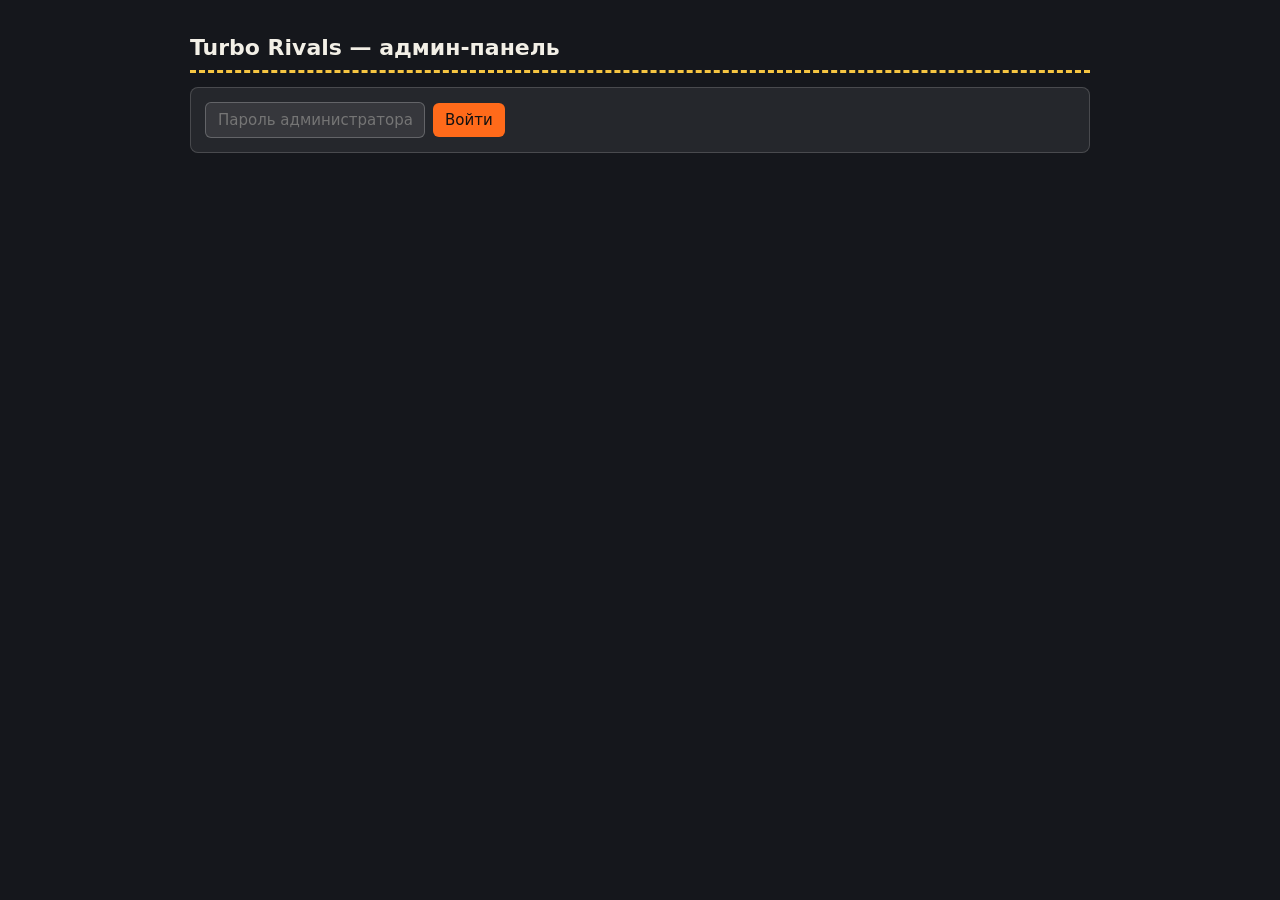
==== admin.html @ 884c5aaf "Add files via upload" ====
<!DOCTYPE html>
<html lang="ru"><head><meta charset="utf-8"><meta name="viewport" content="width=device-width,initial-scale=1">
<title>Turbo Rivals — админ-панель</title>
<style>
body{margin:0;font:15px system-ui,sans-serif;background:#15171c;color:#f2efe6;padding:20px;max-width:900px;margin:auto}
h1{font-size:22px;border-bottom:3px dashed #f5c542;padding-bottom:10px}
.card{background:#ffffff12;border:1px solid #ffffff2a;border-radius:8px;padding:14px;margin:12px 0}
input,button{font:inherit;padding:8px 12px;border-radius:6px;border:1px solid #ffffff3a;background:#ffffff14;color:inherit}
button{cursor:pointer}button.p{background:#ff6a1a;color:#111;border:0}button.d{color:#ff7070}
table{width:100%;border-collapse:collapse}td,th{padding:6px;text-align:left;border-bottom:1px solid #ffffff1a}
.row{display:flex;gap:8px;flex-wrap:wrap;align-items:center}.muted{opacity:.7}
</style></head><body>
<h1>Turbo Rivals — админ-панель</h1>
<div class="card row"><input id="pw" type="password" placeholder="Пароль администратора"><button class="p" id="login">Войти</button><span id="msg" class="muted"></span></div>
<div id="panel" hidden>
  <div class="card row"><b id="stats"></b><span class="muted" id="maint"></span><button id="mt">Тех. работы вкл/выкл</button></div>
  <div class="card"><b>Объявление всем игрокам</b><div class="row" style="margin-top:8px"><input id="bc" maxlength="120" style="flex:1;min-width:200px" placeholder="Текст"><button class="p" id="bcb">Отправить</button></div></div>
  <div class="card"><b>Игроки онлайн</b><table id="pl"></table></div>
  <div class="card"><b>Комнаты</b><table id="rm"></table></div>
  <div class="card"><b>Блокировки</b><div class="row" style="margin:8px 0"><input id="bn" placeholder="Имя"><button id="bnb" class="d">Заблокировать</button></div><div id="bl" class="muted"></div></div>
</div>
<script>
const $=id=>document.getElementById(id);let pw=sessionStorage.getItem('apw')||'';let timer;
const esc=s=>String(s).replace(/[&<>"']/g,c=>({'&':'&amp;','<':'&lt;','>':'&gt;','"':'&quot;',"'":'&#39;'}[c]));
async function api(p,body){const r=await fetch('/admin/api/'+p,{method:body?'POST':'GET',headers:{'x-admin-pass':pw,'Content-Type':'application/json'},body:body?JSON.stringify(body):undefined});if(r.status===401)throw new Error('Неверный пароль или слишком много попыток');return r.json();}
async function refresh(){try{const s=await api('state');$('panel').hidden=false;$('msg').textContent='';
$('stats').textContent='Онлайн: '+s.online+' · в очереди: '+s.queue;$('maint').textContent=s.maintenance?'ТЕХ. РАБОТЫ ВКЛЮЧЕНЫ':'';
$('pl').innerHTML='<tr><th>ID</th><th>Имя</th><th>Машина</th><th>Статус</th><th></th></tr>'+s.players.map(p=>`<tr><td>${p.id}</td><td>${esc(p.name)}</td><td>${esc(p.car)}</td><td>${p.room?'комната '+p.room:p.inQueue?'очередь':'меню'}</td><td><button class="d" onclick="act('kick',{id:${p.id}})">Кик</button></td></tr>`).join('');
$('rm').innerHTML='<tr><th>ID</th><th>Трасса</th><th>Игроки</th><th></th></tr>'+s.rooms.map(r=>`<tr><td>${r.id}</td><td>${r.L}</td><td>${r.players.map(esc).join(', ')}</td><td><button class="d" onclick="act('closeRoom',{id:${r.id}})">Закрыть</button></td></tr>`).join('');
$('bl').innerHTML=s.banned.map(n=>esc(n)+' <a href="#" onclick="act(\'unban\',{name:\''+esc(n)+'\'});return false">разблок.</a>').join(' · ')||'нет';
}catch(e){$('msg').textContent=e.message;$('panel').hidden=true;clearInterval(timer);}}
async function act(p,b){await api(p,b);refresh();}
$('login').onclick=()=>{pw=$('pw').value;sessionStorage.setItem('apw',pw);clearInterval(timer);refresh();timer=setInterval(refresh,3000);};
$('bcb').onclick=()=>{if($('bc').value.trim())act('broadcast',{text:$('bc').value});$('bc').value='';};
$('bnb').onclick=()=>{if($('bn').value.trim())act('ban',{name:$('bn').value});$('bn').value='';};
$('mt').onclick=async()=>{const s=await api('state');act('maintenance',{on:!s.maintenance});};
if(pw){refresh();timer=setInterval(refresh,3000);}
</script></body></html>
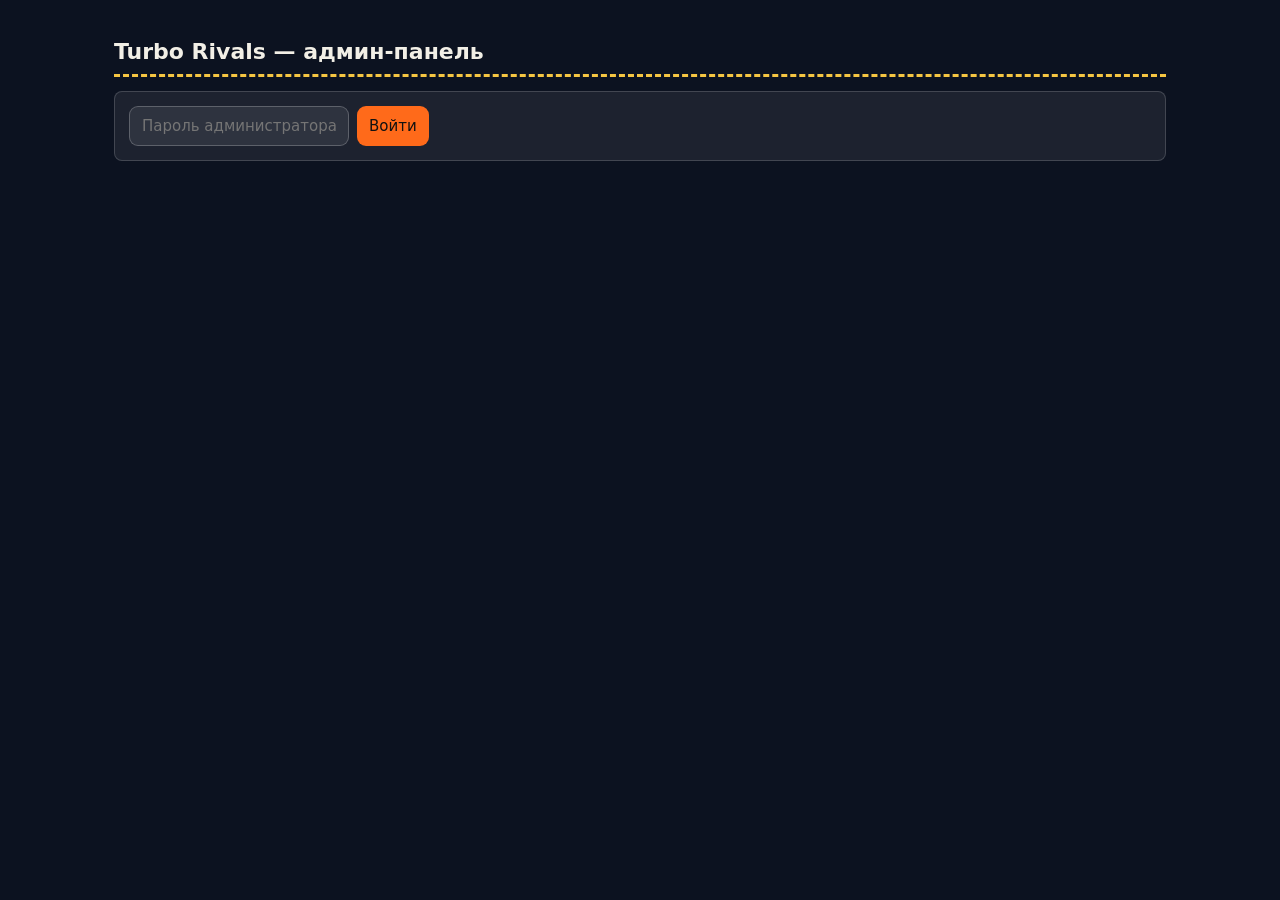
==== commit 3dbe04c9: "Add files via upload" ====
--- a/admin.html
+++ b/admin.html
@@ -2,12 +2,12 @@
 <html lang="ru"><head><meta charset="utf-8"><meta name="viewport" content="width=device-width,initial-scale=1">
 <title>Turbo Rivals — админ-панель</title>
 <style>
-body{margin:0;font:15px system-ui,sans-serif;background:#15171c;color:#f2efe6;padding:20px;max-width:900px;margin:auto}
+*{box-sizing:border-box}body{margin:0;font:15px system-ui,sans-serif;background:#0c1220;color:#f2efe6;padding:clamp(10px,3vw,24px);max-width:1100px;margin:auto}
 h1{font-size:22px;border-bottom:3px dashed #f5c542;padding-bottom:10px}
 .card{background:#ffffff12;border:1px solid #ffffff2a;border-radius:8px;padding:14px;margin:12px 0}
-input,button{font:inherit;padding:8px 12px;border-radius:6px;border:1px solid #ffffff3a;background:#ffffff14;color:inherit}
+input,button{font:inherit;padding:9px 12px;min-height:40px;max-width:100%;border-radius:9px;border:1px solid #ffffff3a;background:#ffffff14;color:inherit}input{min-width:0}input[type=number]{width:180px}
 button{cursor:pointer}button.p{background:#ff6a1a;color:#111;border:0}button.d{color:#ff7070}
-table{width:100%;border-collapse:collapse}td,th{padding:6px;text-align:left;border-bottom:1px solid #ffffff1a}
+table{width:100%;border-collapse:collapse;min-width:560px}td,th{padding:8px;text-align:left;border-bottom:1px solid #ffffff1a;overflow-wrap:anywhere}.table-wrap{width:100%;overflow-x:auto;border-radius:8px}.card h2{font-size:17px;margin:0 0 8px}.note{font-size:13px;line-height:1.4;opacity:.7;margin:7px 0}
 .row{display:flex;gap:8px;flex-wrap:wrap;align-items:center}.muted{opacity:.7}
 </style></head><body>
 <h1>Turbo Rivals — админ-панель</h1>
@@ -15,10 +15,14 @@
 <div id="panel" hidden>
   <div class="card row"><b id="stats"></b><span class="muted" id="maint"></span><button id="mt">Тех. работы вкл/выкл</button></div>
   <div class="card"><b>Объявление всем игрокам</b><div class="row" style="margin-top:8px"><input id="bc" maxlength="120" style="flex:1;min-width:200px" placeholder="Текст"><button class="p" id="bcb">Отправить</button></div></div>
-  <div class="card"><b>Игроки онлайн</b><table id="pl"></table></div>
-  <div class="card"><b>Комнаты</b><table id="rm"></table></div>
+  <div class="card"><b>Игровые деньги аккаунтов</b><p class="note">Выдача и установка монет. После изменения игроку нужно перезайти, чтобы загрузить обновлённый профиль.</p><div class="row" style="margin:8px 0"><input id="moneyName" maxlength="14" placeholder="Имя аккаунта"><input id="moneyAmount" type="number" min="0" max="1000000000000000" step="1" value="1000000000" placeholder="Сумма"><button id="moneyAdd" class="p">Добавить монеты</button><button id="moneySet">Установить баланс</button></div></div>
+  <div class="card"><b>Уровень и прогресс</b><p class="note">Выбери аккаунт ниже. Высокий уровень открывает сложности и турниры, а разблокировка машин и улучшений влияет на гараж.</p><div class="row" style="margin:8px 0"><input id="levelName" maxlength="14" placeholder="Имя аккаунта"><input id="levelAmount" type="number" min="1" max="99999" step="1" value="50" placeholder="Уровень / сколько добавить"><button id="levelSet" class="p">Установить уровень</button><button id="levelAdd">Добавить уровни</button></div><div class="row"><button id="unlockCars">Открыть все машины</button><button id="maxUpgrades">Максимальный тюнинг всем машинам</button><button id="repairAll">Починить все машины</button></div></div>
+  <div class="card"><b>Аккаунты</b><div class="table-wrap"><table id="accounts"></table></div></div>
+  <div class="card"><b>Игроки онлайн</b><div class="table-wrap"><table id="pl"></table></div></div>
+  <div class="card"><b>Комнаты</b><div class="table-wrap"><table id="rm"></table></div></div>
   <div class="card"><b>Блокировки</b><div class="row" style="margin:8px 0"><input id="bn" placeholder="Имя"><button id="bnb" class="d">Заблокировать</button></div><div id="bl" class="muted"></div></div>
 </div>
+<style>@media(max-width:640px){body{padding:10px}.card{padding:11px}.row>*{flex:1 1 145px}.row input{width:100%}table{font-size:13px}.card h2{font-size:16px}}</style>
 <script>
 const $=id=>document.getElementById(id);let pw=sessionStorage.getItem('apw')||'';let timer;
 const esc=s=>String(s).replace(/[&<>"']/g,c=>({'&':'&amp;','<':'&lt;','>':'&gt;','"':'&quot;',"'":'&#39;'}[c]));
@@ -26,10 +30,16 @@
 async function refresh(){try{const s=await api('state');$('panel').hidden=false;$('msg').textContent='';
 $('stats').textContent='Онлайн: '+s.online+' · в очереди: '+s.queue;$('maint').textContent=s.maintenance?'ТЕХ. РАБОТЫ ВКЛЮЧЕНЫ':'';
 $('pl').innerHTML='<tr><th>ID</th><th>Имя</th><th>Машина</th><th>Статус</th><th></th></tr>'+s.players.map(p=>`<tr><td>${p.id}</td><td>${esc(p.name)}</td><td>${esc(p.car)}</td><td>${p.room?'комната '+p.room:p.inQueue?'очередь':'меню'}</td><td><button class="d" onclick="act('kick',{id:${p.id}})">Кик</button></td></tr>`).join('');
+$('accounts').innerHTML='<tr><th>Имя</th><th>Баланс</th><th>Уровень</th><th>Машины</th><th>С повреждениями</th><th></th></tr>'+(s.accounts||[]).map(a=>`<tr><td>${esc(a.name)}</td><td>${Number(a.coins||0).toLocaleString('ru-RU')}</td><td>${a.level}</td><td>${a.carsOwned||0}/22</td><td>${a.damagedCars||0}</td><td><button onclick="pickPlayer('${esc(a.name)}')">Выбрать</button></td></tr>`).join('') || '<tr><td colspan="6">Нет зарегистрированных аккаунтов</td></tr>'; 
 $('rm').innerHTML='<tr><th>ID</th><th>Трасса</th><th>Игроки</th><th></th></tr>'+s.rooms.map(r=>`<tr><td>${r.id}</td><td>${r.L}</td><td>${r.players.map(esc).join(', ')}</td><td><button class="d" onclick="act('closeRoom',{id:${r.id}})">Закрыть</button></td></tr>`).join('');
 $('bl').innerHTML=s.banned.map(n=>esc(n)+' <a href="#" onclick="act(\'unban\',{name:\''+esc(n)+'\'});return false">разблок.</a>').join(' · ')||'нет';
 }catch(e){$('msg').textContent=e.message;$('panel').hidden=true;clearInterval(timer);}}
 async function act(p,b){await api(p,b);refresh();}
+function pickPlayer(name){$('moneyName').value=name;$('levelName').value=name;$('msg').textContent='Выбран аккаунт: '+name;}function pickMoney(name){pickPlayer(name);}
+async function money(mode){const name=$('moneyName').value.trim(),raw=$('moneyAmount').value,amount=Number(raw);if(!name){$('msg').textContent='Укажите имя аккаунта';return;}if(!Number.isFinite(amount)||amount<0){$('msg').textContent='Введите корректную сумму';return;}try{const d=await api('grantCoins',{name,amount,mode});$('msg').textContent=`${d.name}: баланс ${Number(d.coins).toLocaleString('ru-RU')} монет`;refresh();}catch(e){$('msg').textContent=e.message||'Не удалось изменить баланс';}}
+$('moneyAdd').onclick=()=>money('add');$('moneySet').onclick=()=>money('set');
+async function playerUpdate(mode){const name=$('levelName').value.trim()||$('moneyName').value.trim();if(!name){$('msg').textContent='Выберите аккаунт';return;}const value=Number($('levelAmount').value);if(['levelSet','levelAdd'].includes(mode)&&(!Number.isInteger(value)||value<1||value>99999)){$('msg').textContent='Введите целый уровень от 1 до 99 999';return;}try{const d=await api('updatePlayer',{name,mode,value});$('msg').textContent=mode==='levelSet'||mode==='levelAdd'?`${d.name}: уровень ${d.level}`:mode==='unlockCars'?`${d.name}: открыто ${d.carsOwned} машин`:mode==='maxUpgrades'?`${d.name}: максимальные улучшения установлены всем машинам`:`${d.name}: отремонтировано машин ${d.repaired}`;refresh();}catch(e){$('msg').textContent=e.message||'Не удалось изменить профиль';}}
+$('levelSet').onclick=()=>playerUpdate('levelSet');$('levelAdd').onclick=()=>playerUpdate('levelAdd');$('unlockCars').onclick=()=>playerUpdate('unlockCars');$('maxUpgrades').onclick=()=>playerUpdate('maxUpgrades');$('repairAll').onclick=()=>playerUpdate('repairAll');
 $('login').onclick=()=>{pw=$('pw').value;sessionStorage.setItem('apw',pw);clearInterval(timer);refresh();timer=setInterval(refresh,3000);};
 $('bcb').onclick=()=>{if($('bc').value.trim())act('broadcast',{text:$('bc').value});$('bc').value='';};
 $('bnb').onclick=()=>{if($('bn').value.trim())act('ban',{name:$('bn').value});$('bn').value='';};
